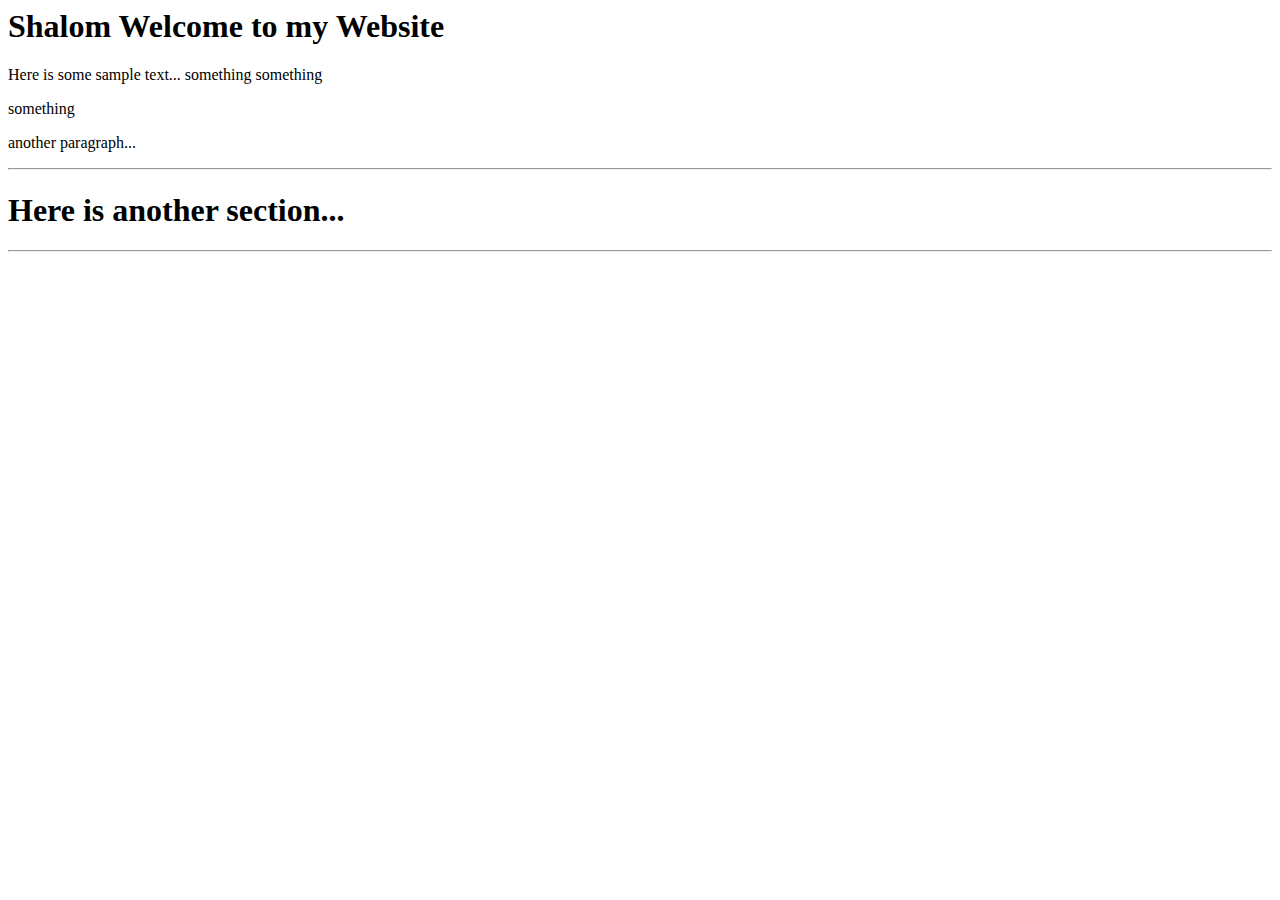
==== index.html @ 5ef9e70e "Update index.html" ====
<html>
  <head>
  <title>My website website...</title>
  <link rel="stylesheet" href="mycss.css" type="text/css">
  </head>
  <body>
    <h1>Shalom Welcome to my Website</h1>
    <p>Here is some sample text... something something<p>something<p>another paragraph...
    <hr>
    <h1>Here is another section...</h1>
    <hr>
   </body>
</html>
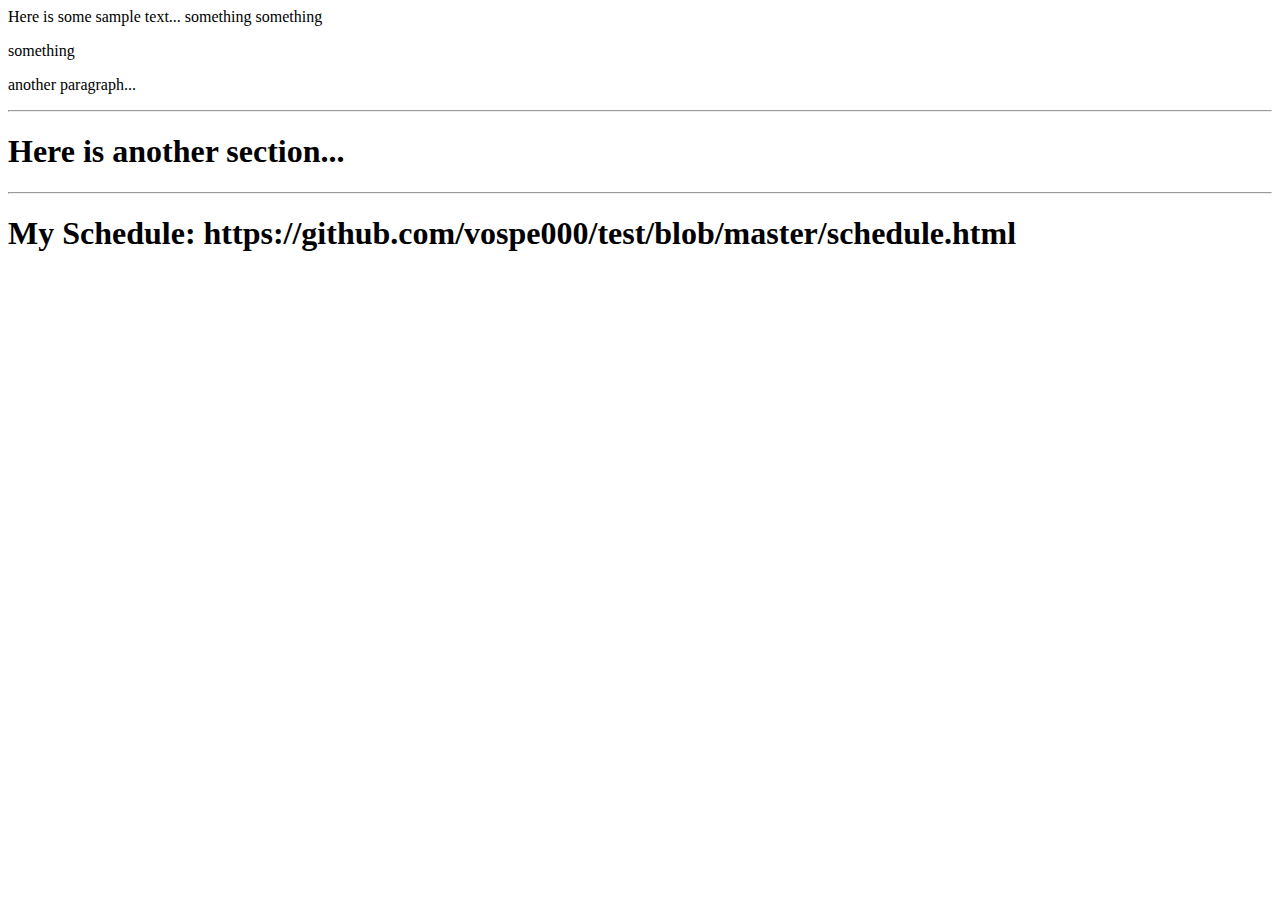
==== commit 1190545d: "Update index.html" ====
--- a/index.html
+++ b/index.html
@@ -1,13 +1,13 @@
 <html>
   <head>
-  <title>My website website...</title>
+  <title>My website...</title>
   <link rel="stylesheet" href="mycss.css" type="text/css">
   </head>
   <body>
-    <h1>Shalom Welcome to my Website</h1>
     <p>Here is some sample text... something something<p>something<p>another paragraph...
     <hr>
     <h1>Here is another section...</h1>
     <hr>
+    <h1>My Schedule: https://github.com/vospe000/test/blob/master/schedule.html </h1>
    </body>
 </html>
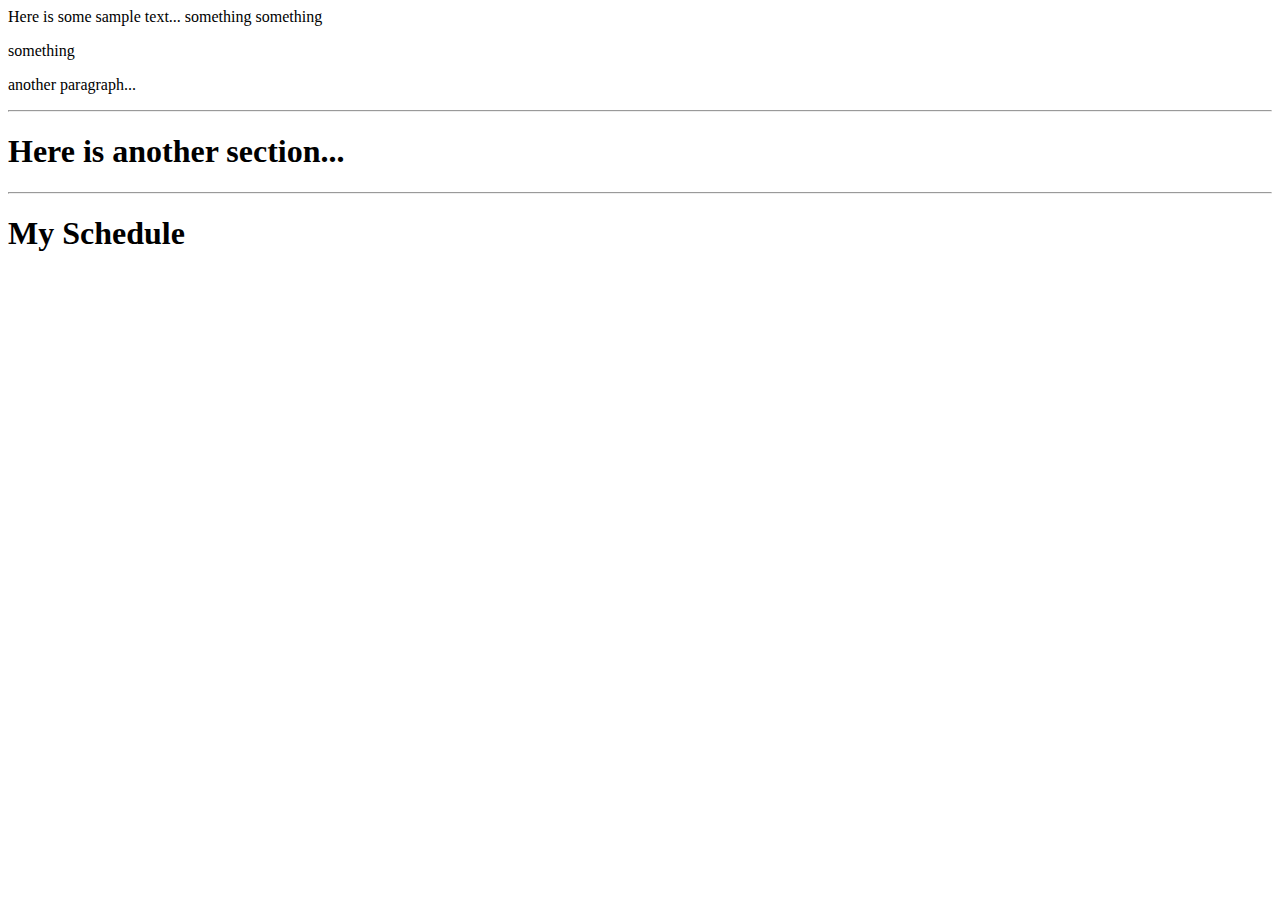
==== commit 50a5ce0b: "Update index.html" ====
--- a/index.html
+++ b/index.html
@@ -8,6 +8,6 @@
     <hr>
     <h1>Here is another section...</h1>
     <hr>
-    <h1>My Schedule: https://github.com/vospe000/test/blob/master/schedule.html </h1>
+    <h1> <a href: "schedule.html">My Schedule</a> </h1>
    </body>
 </html>
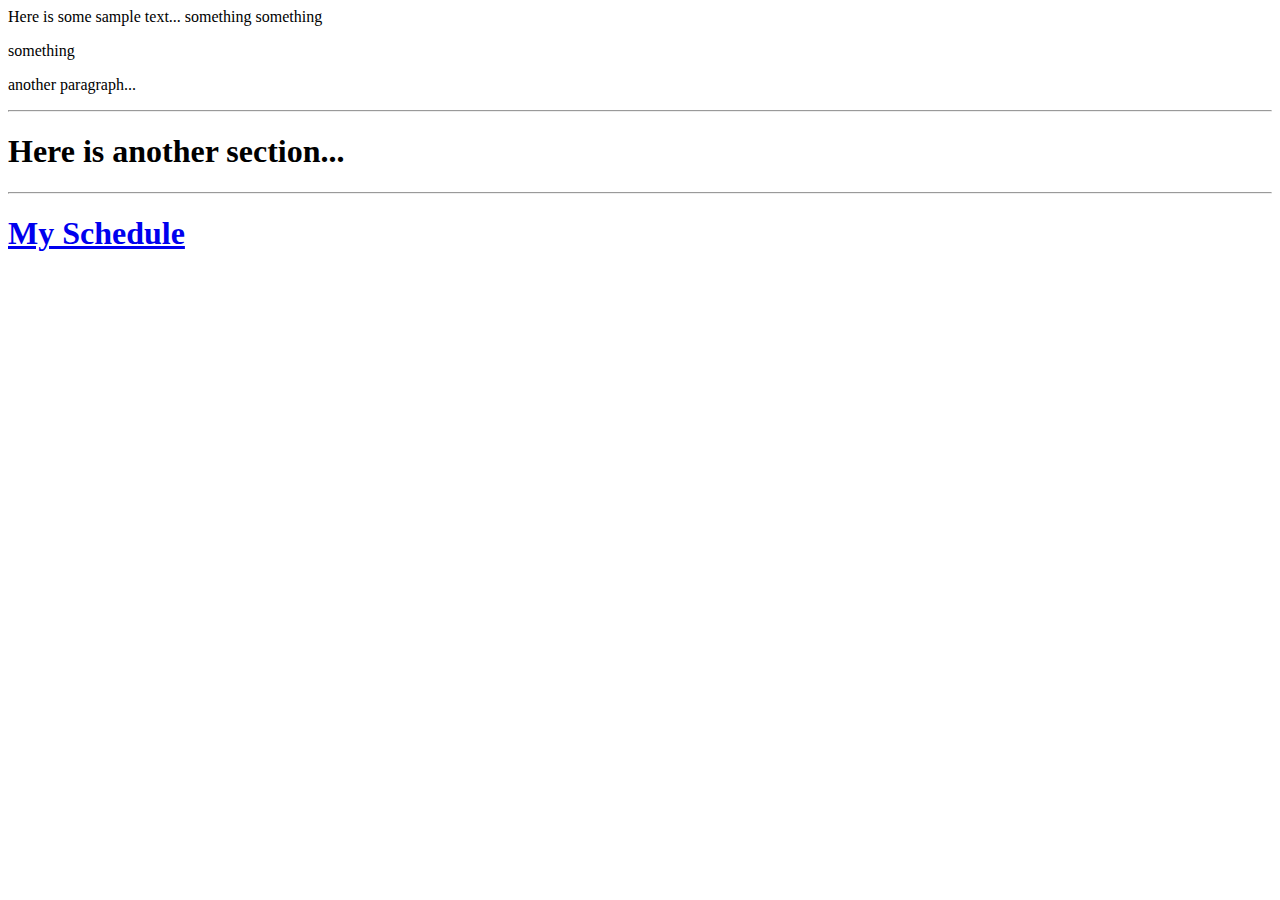
==== commit c3bebab5: "Update index.html" ====
--- a/index.html
+++ b/index.html
@@ -8,6 +8,6 @@
     <hr>
     <h1>Here is another section...</h1>
     <hr>
-    <h1> <a href: "schedule.html">My Schedule</a> </h1>
+    <h1> <a href= "schedule.html">My Schedule</a> </h1>
    </body>
 </html>
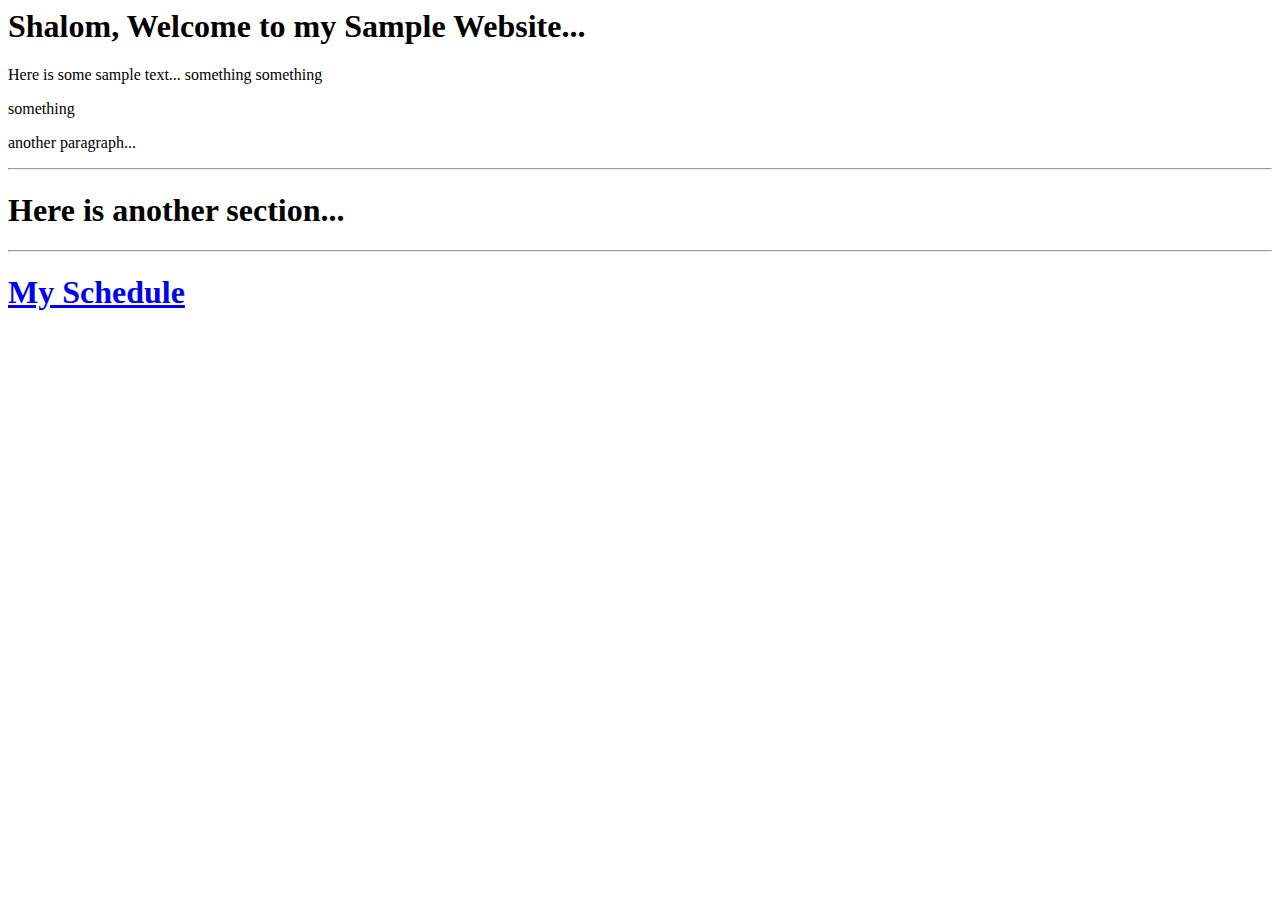
==== commit 77711b03: "Update index.html" ====
--- a/index.html
+++ b/index.html
@@ -1,5 +1,6 @@
 <html>
   <head>
+    <h1> Shalom, Welcome to my Sample Website...</h1>
   <title>My website...</title>
   <link rel="stylesheet" href="mycss.css" type="text/css">
   </head>
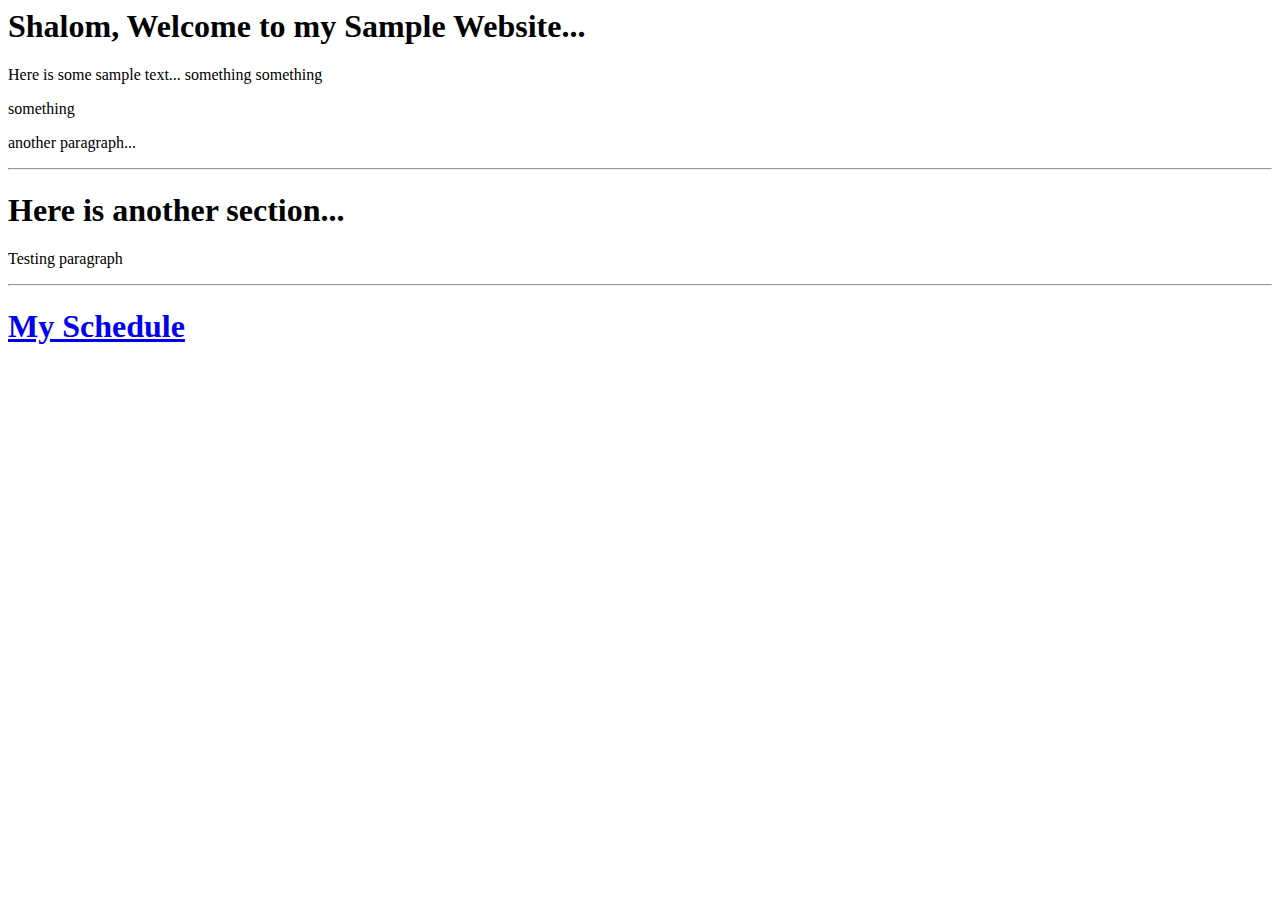
==== commit c2952fe5: "Update index.html" ====
--- a/index.html
+++ b/index.html
@@ -8,6 +8,7 @@
     <p>Here is some sample text... something something<p>something<p>another paragraph...
     <hr>
     <h1>Here is another section...</h1>
+    <p> Testing paragraph </p>
     <hr>
     <h1> <a href= "schedule.html">My Schedule</a> </h1>
    </body>
